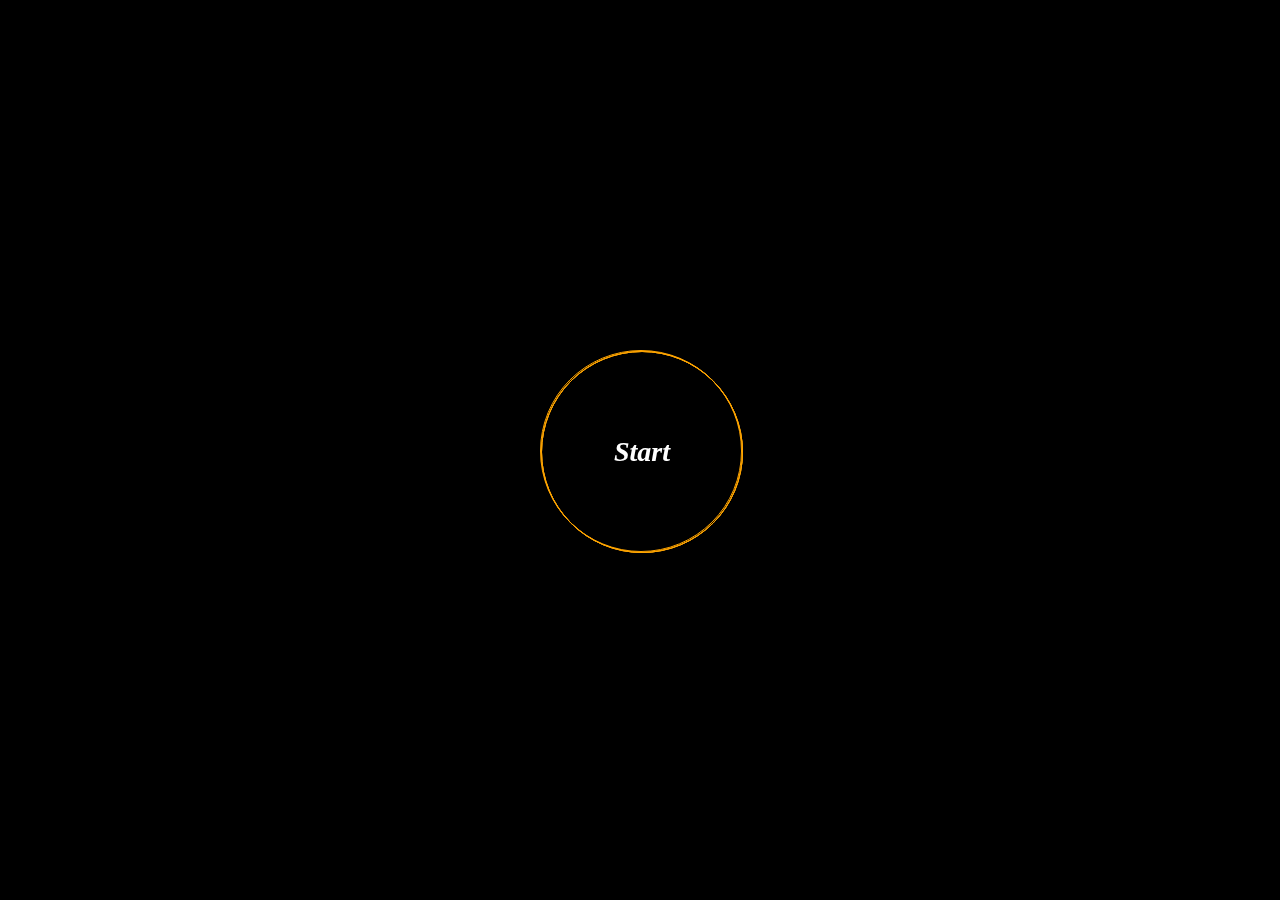
==== index.html @ fa232b47 "end" ====
<!DOCTYPE html>
<html lang="en">
<head>
	<meta charset="UTF-8">
	<title>Document</title>
	<link rel="stylesheet" href="css/swiper.min.css">
	<link rel="stylesheet" href="css/animate.min.css">
	<link rel="stylesheet" href="css/fire.css" type="text/css" />
	<style>
		*{margin:0;padding:0;list-style: none;}
		html,body{font-family: '微软雅黑';width: 100%;height: 100%;}
		.masthead{position: fixed;top: 0;left: 0;width: 100%;height: 100%;background: #000;}
		#box{float:left;width:460px;height:400px;color:#333;font-family:"Consolas","Monaco","Bitstream Vera Sans Mono","Courier New","sans-serif";font-size:14px;margin:100px;visibility: hidden;margin-left: 300px;}
		.com{color:#3f7f5f;}
		span.xing{display: inline-block;margin-left: 15px;}
		span.common{color:#A8F3C7;}
		span.small{color: #8F21FB;font-size: 12px;}
		span.big{color: #fff;font-size: 20px;}
		.time{margin-left: 7px;color: #fff;}
		#startwrap{width: 100%;height: 100%;position: relative;}
		.start{width: 200px;height: 200px;border-radius: 50%;border: 1px solid orange;cursor: pointer;position: absolute;left:50%;top: 50%;margin-top: -100px;margin-left: -100px;}
		.start div{position: absolute;left: 0;top: 0;width: 200px;height: 200px;border-radius: 50%;border: 1px solid orange;}
		.start .con{line-height: 200px;text-align: center;font-size: 28px;font-weight: bold;color: #fff;}
		.start .first{animation: move 1s linear infinite;}
		.start .second{animation: move 1s linear 1s infinite;}
		@keyframes move{0%{transform: scale(1);opacity: 1;} 100%{transform: scale(1.3);opacity: 0;}}
		@keyframes change{0%{opacity: 1;} 100%{opacity: 0.1;}}
		.dangao{position: absolute;right: 100px;top:50%;width: 500px;height: 500px;transition: all 2s linear;margin-top: -390px;display: none;}
		p.title{ text-align:center;padding:24px; font-family:helvetica,arial,sans-serif;font-size:80px;font-weight:bold;color:#000;text-shadow:0 0 4px white,    
	   	0 -5px 4px #ff3,2px -10px 6px #fd3,-2px -15px 11px #f80,2px -25px 18px #f20;position: absolute;bottom: 15px;left:0;width:100%;display: none;}
	</style>
</head>
<body>
	<audio loop id='mymusic' preload>
		<source src="happy.mp3" type="audio/mp3"></source>
	</audio>
	<div class="masthead"></div>
	<div class="swiper-container" id='startwrap'>
	    <div class="swiper-wrapper">
	        <div class="swiper-slide">
			    <div id='box'>
					<span class="common">/**</span><br>
					<span class="common xing">*</span><span class="time">2016-11-25</span><br>
					<span class="common xing">*</span><span class="time">2016-10-23</span><br>
					<span class="common">**/</span><br><br><br>
					<span class="com">Today is a special day!</span><br><br>
					<span class="com">I hasten to congratulate you on the coming of your birthday.</span><br><br>
					<span class="com">Although we know time is very short.</span><br><br>
					<span class="com">For me, you are a special existence.From see you one eye on a good impression of you.I'm not good at expression and inarticulate.Are you clear?
					</span><br><br>
					<span class="com"> It's joy to know you, wishing the nicest things always for you, not only today, but all the year through because you are really a joy to know.<span class="big">Happy birthday!</span></span><br><br><br>
					<span class="small">做的不够动人 你别皱眉.</span>
				</div>
		        <i class="start ani" swiper-animate-effect="zoomOutDown" swiper-animate-duration="0.5s">
					<div class="first"></div>
					<div class="second"></div>
					<div class="con">Start</div>
				</i>
			</div>
	    </div>
	</div>
	<p class="title">Happy birthday!</p>
	<div class="dangao">
		<div class='box' id='box1'>  <!-- svg动画 -->
			<svg id="cake" version="1.1" x="0px" y="0px" width="600px" height="800px" viewBox="0 0 200 500" enable-background="new 0 0 200 500" xml:space="preserve">
			    <path fill="#a88679" d="M173.667-13.94c-49.298,0-102.782,0-147.334,0c-3.999,0-4-16.002,0-16.002
					c44.697,0,96.586,0,147.334,0C177.667-29.942,177.668-13.94,173.667-13.94z">
			        <animate id="bizcocho_3" attributeName="d" calcMode="spline" keySplines="0 0 1 1; 0 0 1 1" begin="relleno_2.end" dur="0.3s" fill="freeze" values="
			                          M173.667-13.94c-49.298,0-102.782,0-147.334,0c-3.999,0-4-16.002,0-16.002
					c44.697,0,96.586,0,147.334,0C177.667-29.942,177.668-13.94,173.667-13.94z
			                          ;
			                          M173.667,411.567c-47.995,12.408-102.955,12.561-147.334,0
					c-3.848-1.089-0.189-16.089,3.661-15.002c44.836,12.66,90.519,12.753,139.427,0.07
					C173.293,395.631,177.541,410.566,173.667,411.567z
			                          ;
			                          M173.667,427.569c-49.795,0-101.101,0-147.334,0c-3.999,0-4-16.002,0-16.002
					c46.385,0,97.539,0,147.334,0C177.668,411.567,177.667,427.569,173.667,427.569z
			                          " />
			    </path>
			    <path fill="#8b6a60" d="M100-178.521c1.858,0,3.364,1.506,3.364,3.363c0,0,0,33.17,0,44.227
					c0,19.144,0,57.431,0,76.574c0,10.152,0,40.607,0,40.607c0,1.858-1.506,3.364-3.364,3.364l0,0c-1.858,0-3.364-1.506-3.364-3.364c0,0,0-30.455,0-40.607c0-19.144,0-57.432,0-76.575c0-11.057,0-44.226,0-44.226C96.636-177.015,98.142-178.521,100-178.521
					L100-178.521z">
			        <animate id="relleno_2" attributeName="d" calcMode="spline" keySplines="0 0 1 1; 0 0 1 1; 0 0 0.58 1" begin="bizcocho_2.end" dur="0.5s" fill="freeze" values="
			                          M100-178.521c1.858,0,3.364,1.506,3.364,3.363c0,0,0,33.17,0,44.227
					c0,19.144,0,57.431,0,76.574c0,10.152,0,40.607,0,40.607c0,1.858-1.506,3.364-3.364,3.364l0,0c-1.858,0-3.364-1.506-3.364-3.364c0,0,0-30.455,0-40.607c0-19.144,0-57.432,0-76.575c0-11.057,0-44.226,0-44.226C96.636-177.015,98.142-178.521,100-178.521
					L100-178.521z
			                          ;
			                          M100,267.257c1.858,0,3.364,1.506,3.364,3.363c0,0,0,33.17,0,44.227
					c0,19.143,0,57.43,0,76.574c0,10.151,0,40.606,0,40.606c0,1.858-1.506,3.364-3.364,3.364l0,0c-1.858,0-3.364-1.506-3.364-3.364
					c0,0,0-30.455,0-40.606c0-19.145,0-57.432,0-76.576c0-11.057,0-44.225,0-44.225C96.636,268.763,98.142,267.257,100,267.257
					L100,267.257z
			                          ;
			                          M93.928,405.433c-0.655,6.444-0.102,9.067,2.957,11.798c0,0,8.083,5.571,16.828,3.503
					c18.629-4.406,43.813,6.194,50.792,7.791c14.75,3.375,9.162,6.867,9.162,6.867c-2.412,2.258-58.328,0-73.667,0l0,0
					c-1.858,0-69.995,2.133-73.667,0c0,0-3.337-2.439,6.172-5.992c11.375-4.25,52.875,8.822,47.139-9.442
					c-6.333-20.167,5.226-21.514,5.226-21.514c3.435-0.915,12.78-6.663,10.923-0.546L93.928,405.433z
			                          ;
			                          M102.242,427.569c5.348,0,14.079,0,17.462,0c0,0,17.026,0,27.504,0
					c19.143,0,20.39-3.797,26.459,0c3,1.877,0,7.823,0,7.823c-2.412,2.258-58.328,0-73.667,0l0,0c-1.858,0-67.187,0-73.667,0
					c0,0-4.125-4.983,0-7.823c5.201-3.58,16.085,0,23.725,0c8.841,0,20.762,0,20.762,0c3.686,0,8.597,0,19.511,0H102.242z
			                          " />
			    </path>
			    <path fill="#a88679" d="M173.667-15.929c-46.512,0-105.486,0-147.334,0c-3.999,0-4-16.002,0-16.002
					c43.566,0,97.96,0,147.334,0C177.667-31.931,177.666-15.929,173.667-15.929z">
			        <animate id="bizcocho_2" attributeName="d" calcMode="spline" keySplines="0 0 1 1; 0 0 1 1; 0.25 0 0.58 1" begin="relleno_1.end" dur="0.5s" fill="freeze" values="
			                          M173.667-15.929c-46.512,0-105.486,0-147.334,0c-3.999,0-4-16.002,0-16.002
					c43.566,0,97.96,0,147.334,0C177.667-31.931,177.666-15.929,173.667-15.929z
			                          ;
			                          M173.434,445.393c-47.269,8.001-105.245,8.001-147.334,0c-3.929-0.747-0.692-16.543,3.243-15.824
					c43.828,8.001,92.165,8.001,140.739,0C174.029,428.918,177.377,444.726,173.434,445.393z
			                          ;
			                          M173.667,449.514c-47.576-5.454-102.799-5.744-147.333,0c-3.966,0.512-3.938-15.297,0-16.002
					c43.683-7.823,97.646-8.026,147.333,0C177.616,434.15,177.642,449.969,173.667,449.514z
			                          ;
			                          M173.667,451.394c-49.298,0-102.782,0-147.334,0c-3.999,0-4-16.002,0-16.002
					c44.697,0,96.586,0,147.334,0C177.667,435.392,177.668,451.394,173.667,451.394z
			                          " />
			    </path>
			    <path fill="#8b6a60" d="M101.368-73.685c0,12.164,0,15.18,0,28.519c0,22.702,0-13.661,0,8.304c0,14.48,0,18.233,0,30.512
					c0,1.753-2.958,1.847-2.958,0c0-12.68,0-16.277,0-30.401c0-21.983,0,11.66,0-8.305c0-13.027,0-15.992,0-28.628
					C98.411-75.883,101.368-75.592,101.368-73.685z">
			        <animate id="relleno_1" attributeName="d" calcMode="spline" keySplines="0 0 1 1; 0 0 1 1; 0 0 0.6 1" begin="bizcocho_1.end" dur="0.5s" fill="freeze" values="
			                          M101.368-73.685c0,12.164,0,15.18,0,28.519c0,22.702,0-13.661,0,8.304c0,14.48,0,18.233,0,30.512
					c0,1.753-2.958,1.847-2.958,0c0-12.68,0-16.277,0-30.401c0-21.983,0,11.66,0-8.305c0-13.027,0-15.992,0-28.628
					C98.411-75.883,101.368-75.592,101.368-73.685z
			                          ;
			                          M101.368,350.885c0,12.164,0,65.18,0,78.518c0,22.703,0-33.66,0-11.695c0,14.48,0,28.232,0,40.512
					c0,1.753-2.958,1.847-2.958,0c0-12.68,0-26.277,0-40.402c0-21.982,0,31.66,0,11.695c0-13.027,0-65.992,0-78.627
					C98.411,348.686,101.368,348.977,101.368,350.885z
			                          ;
			                          M128.38,447.567c37.626,6.312,39.303,13.658,26.833,12.833c-22.653-1.499-13.636-0.831-23.302-0.831
					c-14.48,0-17.884,0-30.163,0c-2.087,0-2.068,0-3.915,0c-13.333,0-8.963,0-23.088,0c-11.668,0-14.062,5.995-27.532,1.164
					c-12.629-4.529,38.667-3.167,46.833-17.333C100.077,432.94,105.546,443.736,128.38,447.567z
			                          ;
			                          M173.667,451.394c2.875,0,2.997,9.257,0,9.131c-22.662-0.956-32.09-0.956-41.756-0.956
					c-14.48,0-17.884,0-30.163,0c-2.087,0-2.068,0-3.915,0c-13.333,0-8.963,0-23.088,0c-11.668,0-34.99-0.294-48.412,1.831
					c-4.109,0.65-3.01-10.006,0-10.006C37.129,451.394,149.379,451.394,173.667,451.394z
			                          " />
			    </path>
			    <path fill="#a88679" d="M173.667,21.571c-33.174,0-111.467,0-147.334,0c-4,0-4-16.002,0-16.002c39.836,0,105.982,0,147.334,0
					C177.668,5.569,177.667,21.571,173.667,21.571z">
			        <animate id="bizcocho_1" attributeName="d" calcMode="spline" keySplines="0 0 1 1; 0 0 1 1; 0 0 1 1; 0.25 0 1 1; 0 0 1 1; 0.25 0 0.6 1" begin="13s" dur="0.8s" fill="freeze" values="
			                          M173.667,21.571c-33.174,0-111.467,0-147.334,0c-4,0-4-16.002,0-16.002c39.836,0,105.982,0,147.334,0
					C177.668,5.569,177.667,21.571,173.667,21.571z
			                          ;
			                          M173.667,459.569c-33.197,16.002-110.782,16.002-147.334,0c-3.664-1.604,1.614-15.617,5.337-14.153
					c40.702,16.002,94.289,16.104,136.505,0.103C171.917,444.1,177.271,457.832,173.667,459.569z
			                          ;
			                          M171.817,475.571c-39.361-3.001-105.438-2.571-143.556,0c-3.991,0.27-7.377-14.736-3.387-15.014
					c41.553-2.888,104.421-3.121,150.51-0.233C179.378,460.574,175.806,475.875,171.817,475.571z
			                          ;
			                          M171.817,459.564c-38.8-12.188-104.504-13.762-143.556,0c-3.772,1.329-7.961-12.604-4.178-13.905
					c40.864-14.064,105.114-15.52,151.918-0.973C179.822,445.874,175.634,460.762,171.817,459.564z
			                          ;
			                          M173.667,475.571c-46.376-5.005-105.924-4.003-147.334,0c-3.981,0.385-3.479-15.421,0.479-16.002
					c43.087-6.327,97.705-7.083,146.855,0.438C177.621,460.613,177.644,476,173.667,475.571z
			                          ;
			                          M173.667,474.117c-46.376,1.866-105.638,2.01-147.334,0c-3.995-0.192-3.52-16.144,0.479-16.002
					c43.794,1.55,96.341,1.541,145.723,0C176.532,457.99,177.663,473.956,173.667,474.117z
			                          ;
			                          M173.667,475.571c-46.512,0-105.486,0-147.334,0c-3.999,0-4-16.002,0-16.002c43.566,0,97.96,0,147.334,0
					C177.667,459.569,177.666,475.571,173.667,475.571z
			                          " />
			    </path>
			    <path fill="#fefae9" d="M104.812,113.216c0,3.119-2.164,5.67-4.812,5.67c-2.646,0-4.812-2.551-4.812-5.67c0-5.594,0-16.782,0-22.375
				c0-5.143,0-15.427,0-20.568c0-7.333,0-21.998,0-29.33c0-5.523,0-16.569,0-22.092c0-3.295,0-9.885,0-13.181
				C95.188,2.551,97.353,0,100,0c2.648,0,4.812,2.551,4.812,5.669c0,3.248,0,9.743,0,12.991c0,5.428,0,16.284,0,21.711
				c0,7.618,0,22.854,0,30.472c0,4.952,0,14.854,0,19.807C104.812,96.292,104.812,107.576,104.812,113.216z">
			        <animate id="crema" attributeName="d" calcMode="spline" keySplines="0 0 1 1; 0 0 1 1; 0 0 1 1; 0.25 0 1 1; 0 0 1 1; 0 0 0.58 1" begin="bizcocho_3.end" dur="2s" fill="freeze" values="
			                          M104.812,113.216c0,3.119-2.164,5.67-4.812,5.67c-2.646,0-4.812-2.551-4.812-5.67c0-5.594,0-16.782,0-22.375
				c0-5.143,0-15.427,0-20.568c0-7.333,0-21.998,0-29.33c0-5.523,0-16.569,0-22.092c0-3.295,0-9.885,0-13.181
				C95.188,2.551,97.353,0,100,0c2.648,0,4.812,2.551,4.812,5.669c0,3.248,0,9.743,0,12.991c0,5.428,0,16.284,0,21.711
				c0,7.618,0,22.854,0,30.472c0,4.952,0,14.854,0,19.807C104.812,96.292,104.812,107.576,104.812,113.216z
			                          ;
			                          M104.812,405.897c0,3.119-2.164,5.67-4.812,5.67c-2.646,0-4.812-2.551-4.812-5.67c0-5.594,0-16.782,0-22.376
				c0-5.143,0-15.426,0-20.568c0-7.332,0-21.997,0-29.33c0-5.522,0-16.568,0-22.092c0-3.295,0-9.885,0-13.181
				c0-3.118,2.165-5.669,4.812-5.669c2.648,0,4.812,2.551,4.812,5.669c0,3.247,0,9.743,0,12.991c0,5.428,0,16.283,0,21.711
				c0,7.618,0,22.854,0,30.473c0,4.951,0,14.854,0,19.807C104.812,388.972,104.812,400.256,104.812,405.897z
			                          ;
			                          M111.873,411.567c-3.119,0-9.226,0-11.874,0c-2.646,0-7.748,0-10.867,0c-7.086,0-12.698,0-18.292,0
				c-6.592,0-12.871,7.371-19.166,3.008c-10.043-6.961-7.776-10.169,2.991-17.745c12.61-8.873,27.713,1.994,25.919-7.531
				c-2.589-13.742,11.008-14.513,11.365-17.789c0.441-4.051,4.235-11.107,8.051-8.175c3.113,2.393,1.007,8.008,0,13.159
				c-1.871,9.569,8.058,2.113,9.494,14.155c2.592,21.732,21.184-0.675,29.309,7.976c5.216,5.553,18.413,5.552,15.426,12.942
				c-3.131,7.745-15.825-4.369-23.8,2.903C126.261,418.271,118.301,411.567,111.873,411.567z
			                          ;
			                          M111.873,411.567c-3.119,0-9.226,0-11.874,0c-2.646,0-9.734,4.069-12.853,4.069
				c-7.086,0-10.712-4.069-16.306-4.069c-6.592,0-12.12,6.013-19.166,3.008c-7.053-3.008-7.458,2.026-18.659,1.165
				c-6.832-0.525-7.522-3.034-7.533-6.265c-0.037-10.336,22.073-2.452,36.613-2.628c10.234-0.124,19.856-1.439,37.905-2.102
				c16.642-0.61,32.699,1.552,46.009,1.927c12.438,0.351,29.663-8.99,31.532,3.315c0.773,5.093-5.605,3.342-11.211,9.579
				c-5.093,5.667-7.59-4.605-12.965-3.832c-8.269,1.189-14.962-8.537-22.937-1.265C126.261,418.271,118.301,411.567,111.873,411.567z
			                          ;
			                          M110.946,413.652c-2.904-1.137-8.405-2.748-12.446-0.97c-6.099,2.685-7.273,10.358-13.253,8.242
				c-7.843-2.775-8.953-5.008-14.546-5.01c-24.653-0.011-4.849,26.507-18.264,26.507c-12.377,0,5.791-33.537-19.422-26.682
				c-7.703,2.095-9.806-0.942-9.817-4.173c-0.037-10.336,24.357-4.544,38.897-4.72c10.234-0.124,19.856-1.439,37.905-2.102
				c16.642-0.61,32.699,1.552,46.009,1.927c12.438,0.351,28.973-8.865,31.532,3.315c1.449,6.896,0.318,15.624-3.874,15.624
				c-7.619,0-1.788-15.192-19.243-7.111c-7.581,3.51-15.963-9.738-26.669,1.066C120.644,426.744,118.381,416.561,110.946,413.652z
			                          ;
			                          M111.547,413.9c-2.969-0.956-8.775-0.949-13.167-0.5c-14.667,1.5-8.325,16.508-14.667,16.666
				c-6.667,0.166-0.167-13.5-13.013-14.151c-30.471-1.545-5.572,46.651-18.987,46.651c-12.377,0,10.333-50.166-18.667-44.5
				c-7.835,1.531-9.537-1.417-9.548-4.647c-0.037-10.336,23.675-5.177,38.215-5.353c10.234-0.124,20.618-1.671,38.667-2.333
				c16.642-0.61,32.023,1.458,45.333,1.833c12.438,0.351,33.819-8.431,33.199,4.001c-0.532,10.666,0.414,26.166-5.245,25.833
				c-7.606-0.447-2.954-31.5-19.243-18.899c-7.985,6.177-17.658-5.969-27.377,5.732C118.88,434.066,121.38,417.067,111.547,413.9z
			                          ;
			                          M111.547,415.233c-6.667-0.834-9.667,4.667-13.833,3.333c-19.649-6.291-8.158,22.176-14.5,22.334
				c-6.667,0.166,2.833-18-13.333-22.167c-29.544-7.615-9.667,43.833-20.167,43.833c-10.333,0,8.004-55.006-16.833-39
				c-7.5,4.833-9.508-3.78-9.299-7.004c0.799-12.329,23.592-7.153,38.132-7.329c10.234-0.124,20.238-1.505,38.287-2.167
				c16.642-0.61,32.903,1.125,46.213,1.5c12.438,0.351,35.058-5.579,31.863,6.451c-5.532,20.833,1.25,28.216-4.409,27.883
				c-7.606-0.447-6.058-37.895-20.62-23.333c-10.167,10.166-15.972-0.747-25,12C119.547,443.568,121.798,416.515,111.547,415.233z
			                          " />
			    </path>
			</svg>
		<!-- 蜡烛 -->
		<div class="velas" style='display: none'>
			<div class="fuego"></div>
		  <div class="fuego"></div>
		  <div class="fuego"></div>
		  <div class="fuego"></div>
		  <div class="fuego"></div>
		</div>
	</div>
</div>
	<script src="js/jquery-1.8.3.min.js"></script>
	<script src="js/swiper.min.js"></script>
	<script src="js/swiper.animate.min.js"></script>
	<script src='js/myjs.js'></script>
</body>
</html>
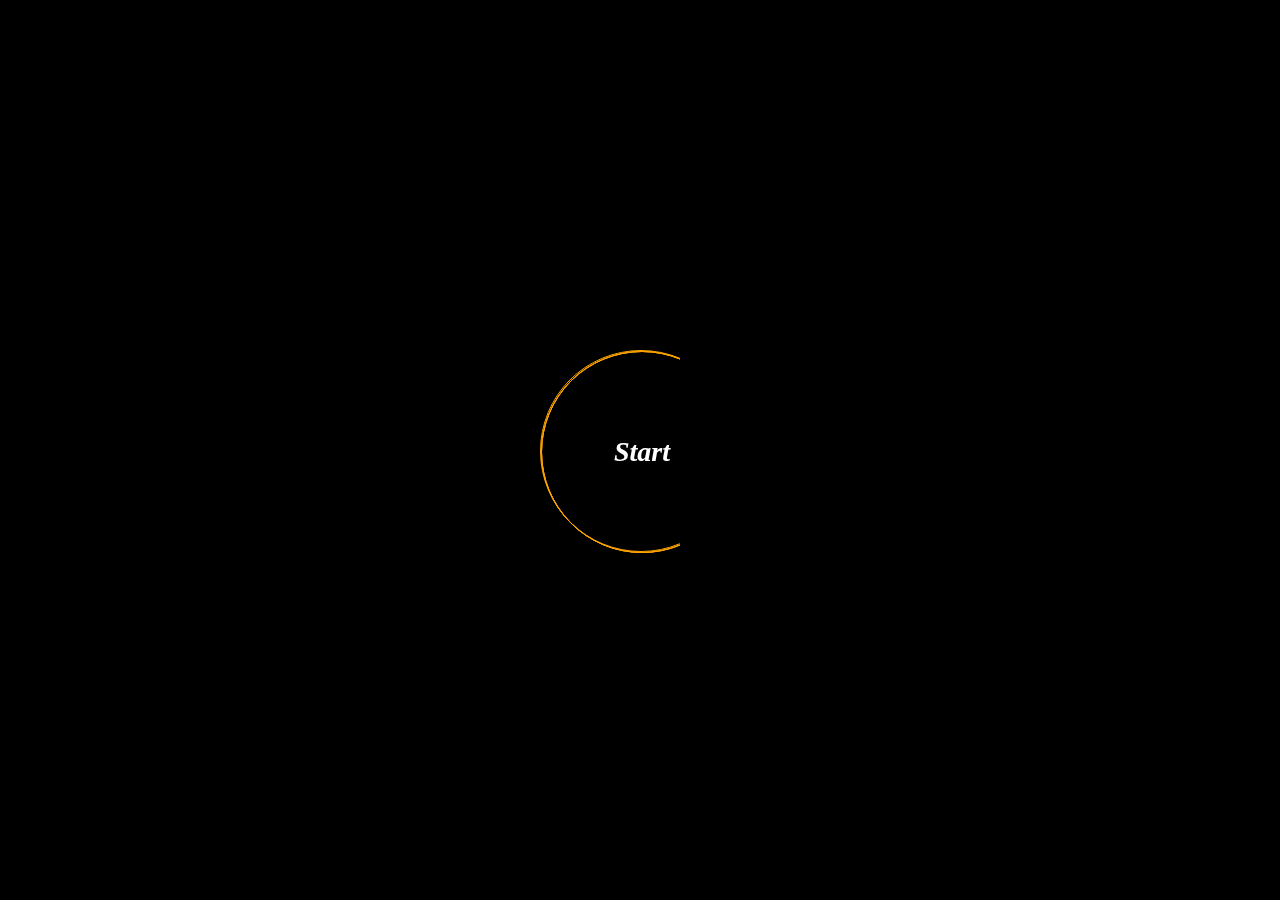
==== commit 3afe15ca: "end" ====
--- a/index.html
+++ b/index.html
@@ -6,11 +6,12 @@
 	<link rel="stylesheet" href="css/swiper.min.css">
 	<link rel="stylesheet" href="css/animate.min.css">
 	<link rel="stylesheet" href="css/fire.css" type="text/css" />
+	<link rel="stylesheet" href="css/dangao.css" type="text/css" />
 	<style>
 		*{margin:0;padding:0;list-style: none;}
 		html,body{font-family: '微软雅黑';width: 100%;height: 100%;}
 		.masthead{position: fixed;top: 0;left: 0;width: 100%;height: 100%;background: #000;}
-		#box{float:left;width:460px;height:400px;color:#333;font-family:"Consolas","Monaco","Bitstream Vera Sans Mono","Courier New","sans-serif";font-size:14px;margin:100px;visibility: hidden;margin-left: 300px;}
+		#box{float:left;width:460px;height:400px;color:#333;font-family:"Consolas","Monaco","Bitstream Vera Sans Mono","Courier New","sans-serif";font-size:14px;margin:50px;visibility: hidden;margin-left: 100px;}
 		.com{color:#3f7f5f;}
 		span.xing{display: inline-block;margin-left: 15px;}
 		span.common{color:#A8F3C7;}
@@ -25,9 +26,10 @@
 		.start .second{animation: move 1s linear 1s infinite;}
 		@keyframes move{0%{transform: scale(1);opacity: 1;} 100%{transform: scale(1.3);opacity: 0;}}
 		@keyframes change{0%{opacity: 1;} 100%{opacity: 0.1;}}
-		.dangao{position: absolute;right: 100px;top:50%;width: 500px;height: 500px;transition: all 2s linear;margin-top: -390px;display: none;}
+		.dangao{position: absolute;right: 0px;top:50%;width: 600px;height: 600px;margin-top: -390px;background: #000;}
+		.birthday{background: #000;}
 		p.title{ text-align:center;padding:24px; font-family:helvetica,arial,sans-serif;font-size:80px;font-weight:bold;color:#000;text-shadow:0 0 4px white,    
-	   	0 -5px 4px #ff3,2px -10px 6px #fd3,-2px -15px 11px #f80,2px -25px 18px #f20;position: absolute;bottom: 15px;left:0;width:100%;display: none;}
+	   	0 -5px 4px #ff3,2px -10px 6px #fd3,-2px -15px 11px #f80,2px -25px 18px #f20;position: absolute;bottom: 15px;left:-50%;display: none;transition: all 2s ease-in;}
 	</style>
 </head>
 <body>
@@ -61,154 +63,31 @@
 	</div>
 	<p class="title">Happy birthday!</p>
 	<div class="dangao">
-		<div class='box' id='box1'>  <!-- svg动画 -->
-			<svg id="cake" version="1.1" x="0px" y="0px" width="600px" height="800px" viewBox="0 0 200 500" enable-background="new 0 0 200 500" xml:space="preserve">
-			    <path fill="#a88679" d="M173.667-13.94c-49.298,0-102.782,0-147.334,0c-3.999,0-4-16.002,0-16.002
-					c44.697,0,96.586,0,147.334,0C177.667-29.942,177.668-13.94,173.667-13.94z">
-			        <animate id="bizcocho_3" attributeName="d" calcMode="spline" keySplines="0 0 1 1; 0 0 1 1" begin="relleno_2.end" dur="0.3s" fill="freeze" values="
-			                          M173.667-13.94c-49.298,0-102.782,0-147.334,0c-3.999,0-4-16.002,0-16.002
-					c44.697,0,96.586,0,147.334,0C177.667-29.942,177.668-13.94,173.667-13.94z
-			                          ;
-			                          M173.667,411.567c-47.995,12.408-102.955,12.561-147.334,0
-					c-3.848-1.089-0.189-16.089,3.661-15.002c44.836,12.66,90.519,12.753,139.427,0.07
-					C173.293,395.631,177.541,410.566,173.667,411.567z
-			                          ;
-			                          M173.667,427.569c-49.795,0-101.101,0-147.334,0c-3.999,0-4-16.002,0-16.002
-					c46.385,0,97.539,0,147.334,0C177.668,411.567,177.667,427.569,173.667,427.569z
-			                          " />
-			    </path>
-			    <path fill="#8b6a60" d="M100-178.521c1.858,0,3.364,1.506,3.364,3.363c0,0,0,33.17,0,44.227
-					c0,19.144,0,57.431,0,76.574c0,10.152,0,40.607,0,40.607c0,1.858-1.506,3.364-3.364,3.364l0,0c-1.858,0-3.364-1.506-3.364-3.364c0,0,0-30.455,0-40.607c0-19.144,0-57.432,0-76.575c0-11.057,0-44.226,0-44.226C96.636-177.015,98.142-178.521,100-178.521
-					L100-178.521z">
-			        <animate id="relleno_2" attributeName="d" calcMode="spline" keySplines="0 0 1 1; 0 0 1 1; 0 0 0.58 1" begin="bizcocho_2.end" dur="0.5s" fill="freeze" values="
-			                          M100-178.521c1.858,0,3.364,1.506,3.364,3.363c0,0,0,33.17,0,44.227
-					c0,19.144,0,57.431,0,76.574c0,10.152,0,40.607,0,40.607c0,1.858-1.506,3.364-3.364,3.364l0,0c-1.858,0-3.364-1.506-3.364-3.364c0,0,0-30.455,0-40.607c0-19.144,0-57.432,0-76.575c0-11.057,0-44.226,0-44.226C96.636-177.015,98.142-178.521,100-178.521
-					L100-178.521z
-			                          ;
-			                          M100,267.257c1.858,0,3.364,1.506,3.364,3.363c0,0,0,33.17,0,44.227
-					c0,19.143,0,57.43,0,76.574c0,10.151,0,40.606,0,40.606c0,1.858-1.506,3.364-3.364,3.364l0,0c-1.858,0-3.364-1.506-3.364-3.364
-					c0,0,0-30.455,0-40.606c0-19.145,0-57.432,0-76.576c0-11.057,0-44.225,0-44.225C96.636,268.763,98.142,267.257,100,267.257
-					L100,267.257z
-			                          ;
-			                          M93.928,405.433c-0.655,6.444-0.102,9.067,2.957,11.798c0,0,8.083,5.571,16.828,3.503
-					c18.629-4.406,43.813,6.194,50.792,7.791c14.75,3.375,9.162,6.867,9.162,6.867c-2.412,2.258-58.328,0-73.667,0l0,0
-					c-1.858,0-69.995,2.133-73.667,0c0,0-3.337-2.439,6.172-5.992c11.375-4.25,52.875,8.822,47.139-9.442
-					c-6.333-20.167,5.226-21.514,5.226-21.514c3.435-0.915,12.78-6.663,10.923-0.546L93.928,405.433z
-			                          ;
-			                          M102.242,427.569c5.348,0,14.079,0,17.462,0c0,0,17.026,0,27.504,0
-					c19.143,0,20.39-3.797,26.459,0c3,1.877,0,7.823,0,7.823c-2.412,2.258-58.328,0-73.667,0l0,0c-1.858,0-67.187,0-73.667,0
-					c0,0-4.125-4.983,0-7.823c5.201-3.58,16.085,0,23.725,0c8.841,0,20.762,0,20.762,0c3.686,0,8.597,0,19.511,0H102.242z
-			                          " />
-			    </path>
-			    <path fill="#a88679" d="M173.667-15.929c-46.512,0-105.486,0-147.334,0c-3.999,0-4-16.002,0-16.002
-					c43.566,0,97.96,0,147.334,0C177.667-31.931,177.666-15.929,173.667-15.929z">
-			        <animate id="bizcocho_2" attributeName="d" calcMode="spline" keySplines="0 0 1 1; 0 0 1 1; 0.25 0 0.58 1" begin="relleno_1.end" dur="0.5s" fill="freeze" values="
-			                          M173.667-15.929c-46.512,0-105.486,0-147.334,0c-3.999,0-4-16.002,0-16.002
-					c43.566,0,97.96,0,147.334,0C177.667-31.931,177.666-15.929,173.667-15.929z
-			                          ;
-			                          M173.434,445.393c-47.269,8.001-105.245,8.001-147.334,0c-3.929-0.747-0.692-16.543,3.243-15.824
-					c43.828,8.001,92.165,8.001,140.739,0C174.029,428.918,177.377,444.726,173.434,445.393z
-			                          ;
-			                          M173.667,449.514c-47.576-5.454-102.799-5.744-147.333,0c-3.966,0.512-3.938-15.297,0-16.002
-					c43.683-7.823,97.646-8.026,147.333,0C177.616,434.15,177.642,449.969,173.667,449.514z
-			                          ;
-			                          M173.667,451.394c-49.298,0-102.782,0-147.334,0c-3.999,0-4-16.002,0-16.002
-					c44.697,0,96.586,0,147.334,0C177.667,435.392,177.668,451.394,173.667,451.394z
-			                          " />
-			    </path>
-			    <path fill="#8b6a60" d="M101.368-73.685c0,12.164,0,15.18,0,28.519c0,22.702,0-13.661,0,8.304c0,14.48,0,18.233,0,30.512
-					c0,1.753-2.958,1.847-2.958,0c0-12.68,0-16.277,0-30.401c0-21.983,0,11.66,0-8.305c0-13.027,0-15.992,0-28.628
-					C98.411-75.883,101.368-75.592,101.368-73.685z">
-			        <animate id="relleno_1" attributeName="d" calcMode="spline" keySplines="0 0 1 1; 0 0 1 1; 0 0 0.6 1" begin="bizcocho_1.end" dur="0.5s" fill="freeze" values="
-			                          M101.368-73.685c0,12.164,0,15.18,0,28.519c0,22.702,0-13.661,0,8.304c0,14.48,0,18.233,0,30.512
-					c0,1.753-2.958,1.847-2.958,0c0-12.68,0-16.277,0-30.401c0-21.983,0,11.66,0-8.305c0-13.027,0-15.992,0-28.628
-					C98.411-75.883,101.368-75.592,101.368-73.685z
-			                          ;
-			                          M101.368,350.885c0,12.164,0,65.18,0,78.518c0,22.703,0-33.66,0-11.695c0,14.48,0,28.232,0,40.512
-					c0,1.753-2.958,1.847-2.958,0c0-12.68,0-26.277,0-40.402c0-21.982,0,31.66,0,11.695c0-13.027,0-65.992,0-78.627
-					C98.411,348.686,101.368,348.977,101.368,350.885z
-			                          ;
-			                          M128.38,447.567c37.626,6.312,39.303,13.658,26.833,12.833c-22.653-1.499-13.636-0.831-23.302-0.831
-					c-14.48,0-17.884,0-30.163,0c-2.087,0-2.068,0-3.915,0c-13.333,0-8.963,0-23.088,0c-11.668,0-14.062,5.995-27.532,1.164
-					c-12.629-4.529,38.667-3.167,46.833-17.333C100.077,432.94,105.546,443.736,128.38,447.567z
-			                          ;
-			                          M173.667,451.394c2.875,0,2.997,9.257,0,9.131c-22.662-0.956-32.09-0.956-41.756-0.956
-					c-14.48,0-17.884,0-30.163,0c-2.087,0-2.068,0-3.915,0c-13.333,0-8.963,0-23.088,0c-11.668,0-34.99-0.294-48.412,1.831
-					c-4.109,0.65-3.01-10.006,0-10.006C37.129,451.394,149.379,451.394,173.667,451.394z
-			                          " />
-			    </path>
-			    <path fill="#a88679" d="M173.667,21.571c-33.174,0-111.467,0-147.334,0c-4,0-4-16.002,0-16.002c39.836,0,105.982,0,147.334,0
-					C177.668,5.569,177.667,21.571,173.667,21.571z">
-			        <animate id="bizcocho_1" attributeName="d" calcMode="spline" keySplines="0 0 1 1; 0 0 1 1; 0 0 1 1; 0.25 0 1 1; 0 0 1 1; 0.25 0 0.6 1" begin="13s" dur="0.8s" fill="freeze" values="
-			                          M173.667,21.571c-33.174,0-111.467,0-147.334,0c-4,0-4-16.002,0-16.002c39.836,0,105.982,0,147.334,0
-					C177.668,5.569,177.667,21.571,173.667,21.571z
-			                          ;
-			                          M173.667,459.569c-33.197,16.002-110.782,16.002-147.334,0c-3.664-1.604,1.614-15.617,5.337-14.153
-					c40.702,16.002,94.289,16.104,136.505,0.103C171.917,444.1,177.271,457.832,173.667,459.569z
-			                          ;
-			                          M171.817,475.571c-39.361-3.001-105.438-2.571-143.556,0c-3.991,0.27-7.377-14.736-3.387-15.014
-					c41.553-2.888,104.421-3.121,150.51-0.233C179.378,460.574,175.806,475.875,171.817,475.571z
-			                          ;
-			                          M171.817,459.564c-38.8-12.188-104.504-13.762-143.556,0c-3.772,1.329-7.961-12.604-4.178-13.905
-					c40.864-14.064,105.114-15.52,151.918-0.973C179.822,445.874,175.634,460.762,171.817,459.564z
-			                          ;
-			                          M173.667,475.571c-46.376-5.005-105.924-4.003-147.334,0c-3.981,0.385-3.479-15.421,0.479-16.002
-					c43.087-6.327,97.705-7.083,146.855,0.438C177.621,460.613,177.644,476,173.667,475.571z
-			                          ;
-			                          M173.667,474.117c-46.376,1.866-105.638,2.01-147.334,0c-3.995-0.192-3.52-16.144,0.479-16.002
-					c43.794,1.55,96.341,1.541,145.723,0C176.532,457.99,177.663,473.956,173.667,474.117z
-			                          ;
-			                          M173.667,475.571c-46.512,0-105.486,0-147.334,0c-3.999,0-4-16.002,0-16.002c43.566,0,97.96,0,147.334,0
-					C177.667,459.569,177.666,475.571,173.667,475.571z
-			                          " />
-			    </path>
-			    <path fill="#fefae9" d="M104.812,113.216c0,3.119-2.164,5.67-4.812,5.67c-2.646,0-4.812-2.551-4.812-5.67c0-5.594,0-16.782,0-22.375
-				c0-5.143,0-15.427,0-20.568c0-7.333,0-21.998,0-29.33c0-5.523,0-16.569,0-22.092c0-3.295,0-9.885,0-13.181
-				C95.188,2.551,97.353,0,100,0c2.648,0,4.812,2.551,4.812,5.669c0,3.248,0,9.743,0,12.991c0,5.428,0,16.284,0,21.711
-				c0,7.618,0,22.854,0,30.472c0,4.952,0,14.854,0,19.807C104.812,96.292,104.812,107.576,104.812,113.216z">
-			        <animate id="crema" attributeName="d" calcMode="spline" keySplines="0 0 1 1; 0 0 1 1; 0 0 1 1; 0.25 0 1 1; 0 0 1 1; 0 0 0.58 1" begin="bizcocho_3.end" dur="2s" fill="freeze" values="
-			                          M104.812,113.216c0,3.119-2.164,5.67-4.812,5.67c-2.646,0-4.812-2.551-4.812-5.67c0-5.594,0-16.782,0-22.375
-				c0-5.143,0-15.427,0-20.568c0-7.333,0-21.998,0-29.33c0-5.523,0-16.569,0-22.092c0-3.295,0-9.885,0-13.181
-				C95.188,2.551,97.353,0,100,0c2.648,0,4.812,2.551,4.812,5.669c0,3.248,0,9.743,0,12.991c0,5.428,0,16.284,0,21.711
-				c0,7.618,0,22.854,0,30.472c0,4.952,0,14.854,0,19.807C104.812,96.292,104.812,107.576,104.812,113.216z
-			                          ;
-			                          M104.812,405.897c0,3.119-2.164,5.67-4.812,5.67c-2.646,0-4.812-2.551-4.812-5.67c0-5.594,0-16.782,0-22.376
-				c0-5.143,0-15.426,0-20.568c0-7.332,0-21.997,0-29.33c0-5.522,0-16.568,0-22.092c0-3.295,0-9.885,0-13.181
-				c0-3.118,2.165-5.669,4.812-5.669c2.648,0,4.812,2.551,4.812,5.669c0,3.247,0,9.743,0,12.991c0,5.428,0,16.283,0,21.711
-				c0,7.618,0,22.854,0,30.473c0,4.951,0,14.854,0,19.807C104.812,388.972,104.812,400.256,104.812,405.897z
-			                          ;
-			                          M111.873,411.567c-3.119,0-9.226,0-11.874,0c-2.646,0-7.748,0-10.867,0c-7.086,0-12.698,0-18.292,0
-				c-6.592,0-12.871,7.371-19.166,3.008c-10.043-6.961-7.776-10.169,2.991-17.745c12.61-8.873,27.713,1.994,25.919-7.531
-				c-2.589-13.742,11.008-14.513,11.365-17.789c0.441-4.051,4.235-11.107,8.051-8.175c3.113,2.393,1.007,8.008,0,13.159
-				c-1.871,9.569,8.058,2.113,9.494,14.155c2.592,21.732,21.184-0.675,29.309,7.976c5.216,5.553,18.413,5.552,15.426,12.942
-				c-3.131,7.745-15.825-4.369-23.8,2.903C126.261,418.271,118.301,411.567,111.873,411.567z
-			                          ;
-			                          M111.873,411.567c-3.119,0-9.226,0-11.874,0c-2.646,0-9.734,4.069-12.853,4.069
-				c-7.086,0-10.712-4.069-16.306-4.069c-6.592,0-12.12,6.013-19.166,3.008c-7.053-3.008-7.458,2.026-18.659,1.165
-				c-6.832-0.525-7.522-3.034-7.533-6.265c-0.037-10.336,22.073-2.452,36.613-2.628c10.234-0.124,19.856-1.439,37.905-2.102
-				c16.642-0.61,32.699,1.552,46.009,1.927c12.438,0.351,29.663-8.99,31.532,3.315c0.773,5.093-5.605,3.342-11.211,9.579
-				c-5.093,5.667-7.59-4.605-12.965-3.832c-8.269,1.189-14.962-8.537-22.937-1.265C126.261,418.271,118.301,411.567,111.873,411.567z
-			                          ;
-			                          M110.946,413.652c-2.904-1.137-8.405-2.748-12.446-0.97c-6.099,2.685-7.273,10.358-13.253,8.242
-				c-7.843-2.775-8.953-5.008-14.546-5.01c-24.653-0.011-4.849,26.507-18.264,26.507c-12.377,0,5.791-33.537-19.422-26.682
-				c-7.703,2.095-9.806-0.942-9.817-4.173c-0.037-10.336,24.357-4.544,38.897-4.72c10.234-0.124,19.856-1.439,37.905-2.102
-				c16.642-0.61,32.699,1.552,46.009,1.927c12.438,0.351,28.973-8.865,31.532,3.315c1.449,6.896,0.318,15.624-3.874,15.624
-				c-7.619,0-1.788-15.192-19.243-7.111c-7.581,3.51-15.963-9.738-26.669,1.066C120.644,426.744,118.381,416.561,110.946,413.652z
-			                          ;
-			                          M111.547,413.9c-2.969-0.956-8.775-0.949-13.167-0.5c-14.667,1.5-8.325,16.508-14.667,16.666
-				c-6.667,0.166-0.167-13.5-13.013-14.151c-30.471-1.545-5.572,46.651-18.987,46.651c-12.377,0,10.333-50.166-18.667-44.5
-				c-7.835,1.531-9.537-1.417-9.548-4.647c-0.037-10.336,23.675-5.177,38.215-5.353c10.234-0.124,20.618-1.671,38.667-2.333
-				c16.642-0.61,32.023,1.458,45.333,1.833c12.438,0.351,33.819-8.431,33.199,4.001c-0.532,10.666,0.414,26.166-5.245,25.833
-				c-7.606-0.447-2.954-31.5-19.243-18.899c-7.985,6.177-17.658-5.969-27.377,5.732C118.88,434.066,121.38,417.067,111.547,413.9z
-			                          ;
-			                          M111.547,415.233c-6.667-0.834-9.667,4.667-13.833,3.333c-19.649-6.291-8.158,22.176-14.5,22.334
-				c-6.667,0.166,2.833-18-13.333-22.167c-29.544-7.615-9.667,43.833-20.167,43.833c-10.333,0,8.004-55.006-16.833-39
-				c-7.5,4.833-9.508-3.78-9.299-7.004c0.799-12.329,23.592-7.153,38.132-7.329c10.234-0.124,20.238-1.505,38.287-2.167
-				c16.642-0.61,32.903,1.125,46.213,1.5c12.438,0.351,35.058-5.579,31.863,6.451c-5.532,20.833,1.25,28.216-4.409,27.883
-				c-7.606-0.447-6.058-37.895-20.62-23.333c-10.167,10.166-15.972-0.747-25,12C119.547,443.568,121.798,416.515,111.547,415.233z
-			                          " />
-			    </path>
-			</svg>
+		  <div class="birthday">
+        <div class="container">
+            <div class="top-one">
+                <div class="top"></div>
+                <div class="side"></div>
+                <div class="bottom"></div>
+                <div class="text">
+                    Happy Birthday
+                </div>
+            </div>
+            <div class="bottom-one">
+                <div class="top"></div>
+                <div class="side"></div>
+                <div class="bottom">
+                    <div class="line line1"></div>
+                </div>
+                <div class="flower">
+                    <i style="top:-20px;transform: rotateY(50deg)">生</i>
+                    <i style="top:15px;transform: rotateY(30deg)">日</i>
+                    <i style="top:15px;transform: rotateY(30deg)">快</i>
+                    <i style="top:-20px;transform: rotateY(50deg)">乐</i>
+                </div>
+            </div>
+        </div>
+    	</div>
 		<!-- 蜡烛 -->
 		<div class="velas" style='display: none'>
 			<div class="fuego"></div>
--- a/css/fire.css
+++ b/css/fire.css
@@ -0,0 +1,129 @@
+
+body{
+  background: #000;
+  height: 1000px;
+}
+#box1{
+  width: 50px;
+  height: 50px;
+  position: absolute;
+  top: 100px;
+  left: 100px;
+}
+#box2{
+  width: 50px;
+  height: 50px;
+  position: absolute;
+  top: 100px;
+  left: 500px;
+}
+#cake {
+  display: block;
+  position: relative;
+  margin: -400px auto 0 auto;
+}
+.velas {
+  background: #ffffff;
+  border-radius: 10px;
+  position: absolute;
+  top: 440px;
+  left: 50%;
+  margin-left: -5px;
+  margin-top: -8.33333333px;
+  width: 13px;
+  height: 86px;
+  -webkit-transform: translateY(-300px);
+  -ms-transform: translateY(-300px);
+  transform: translateY(-300px);
+  -webkit-backface-visibility: hidden;
+  -ms-backface-visibility: hidden;
+  backface-visibility: hidden;
+  transition: all 1s linear;
+  z-index: 99;
+  opacity: 0;
+}
+.fuego {
+  border-radius: 100%;
+  position: absolute;
+  top: -20px;
+  left: 50%;
+  margin-left: -4.2px;
+  width: 9.66666667px;
+  height: 18px;
+}
+.velas:after,
+.velas:before {
+  background: rgba(255, 0, 0, 0.4);
+  content: "";
+  position: absolute;
+  width: 100%;
+  height: 2.22222222px;
+}
+.velas:after {
+  top: 25%;
+  left: 0;
+}
+.velas:before {
+  top: 45%;
+  left: 0;
+}
+.fuego:nth-child(5) {
+  -webkit-animation: fuego 2s 0s infinite;
+  animation: fuego 2s 0s infinite;
+}
+
+.fuego:nth-child(4) {
+  -webkit-animation: fuego 1.5s 0s infinite;
+  animation: fuego 1.5s 0s infinite;
+}
+
+.fuego:nth-child(3) {
+  -webkit-animation: fuego 1s 0s infinite;
+  animation: fuego 1s 0s infinite;
+}
+
+.fuego:nth-child(2) {
+  -webkit-animation: fuego 0.5s 0s infinite;
+  animation: fuego 0.5s 0s infinite;
+}
+
+.fuego:nth-child(1) {
+  -webkit-animation: fuego 0.2s 0s infinite;
+  animation: fuego 0.2s 0s infinite;
+}
+
+/* ============================================== Animation Fire
+*/
+@-webkit-keyframes fuego {
+  0%, 100% {
+    background: rgba(254, 248, 97, 0.5);
+    -webkit-box-shadow: 0 0 40px 10px rgba(248, 233, 209, 0.2);
+    box-shadow: 0 0 40px 10px rgba(248, 233, 209, 0.2);
+    -webkit-transform: translateY(0) scale(1);
+    transform: translateY(0) scale(1);
+  }
+
+  50% {
+    background: rgba(255, 50, 0, 0.1);
+    -webkit-box-shadow: 0 0 40px 20px rgba(248, 233, 209, 0.2);
+    box-shadow: 0 0 40px 20px rgba(248, 233, 209, 0.2);
+    -webkit-transform: translateY(-20px) scale(0);
+    transform: translateY(-20px) scale(0);
+  }
+}
+@keyframes fuego {
+  0%, 100% {
+    background: rgba(254, 248, 97, 0.5);
+    -webkit-box-shadow: 0 0 40px 10px rgba(248, 233, 209, 0.2);
+    box-shadow: 0 0 40px 10px rgba(248, 233, 209, 0.2);
+    -webkit-transform: translateY(0) scale(1);
+    transform: translateY(0) scale(1);
+  }
+  50% {
+    background: rgba(255, 50, 0, 0.1);
+    -webkit-box-shadow: 0 0 40px 20px rgba(248, 233, 209, 0.2);
+    box-shadow: 0 0 40px 20px rgba(248, 233, 209, 0.2);
+    -webkit-transform: translateY(-20px) scale(0);
+    transform: translateY(-20px) scale(0);
+  }
+}--- a/css/dangao.css
+++ b/css/dangao.css
@@ -0,0 +1,197 @@
+        .birthday .container{
+            width:600px;
+            height:600px;
+            margin:0px auto;
+            background: #000;
+            border-radius:5px;
+            position: relative;
+            opacity: 0;
+            transition: all  5s linear;
+        }
+        /**
+       ** 顶层的
+       **/
+        .birthday .top-one{
+            position: absolute;
+            width:280px;
+            height: 280px;
+            bottom: 200px;
+            left:160px;
+        }
+        .birthday .top-one .bottom{
+            position: absolute;
+            width:280px;
+            height: 280px;
+            bottom:-30px;
+            border:1px solid #3e2001;
+            border-radius: 140px;
+            transform: rotateX(60deg);
+            z-index: 4;
+            background: #3e2001;
+            box-shadow: 0px 0px 20px #3e2001;
+        }
+        .birthday .top-one .top{
+            position: absolute;
+            width:280px;
+            height: 280px;
+            top:-50px;
+            border-radius: 140px;
+            background: #000;
+            transform: rotateX(60deg);
+            box-shadow: 2px 2px 20px #b7b7b7;
+            z-index: 6;
+            background: -webkit-repeating-radial-gradient(circle, #783d01, #3e2001 10px, #914909 10px,white 20px);
+            background: -moz-repeating-radial-gradient(circle, #783d01, #3e2001 10px,#914909 10px,white 20px);
+        }
+        .birthday .top-one .side{
+            position: absolute;
+            top:95px;
+            width:280px;
+            height: 70px;
+            border:1px solid #3e2001;
+            border-top-width: 0px;
+            border-bottom-width: 0px;
+            background: #000;
+            z-index: 5;
+            background: #3e2001;
+        }
+        /**
+        ** 底层的
+        **/
+        .birthday .bottom-one{
+            position: absolute;
+            width:400px;
+            height: 400px;
+            bottom: 0px;
+            left:100px;
+        }
+        .birthday .bottom-one .bottom{
+            position: absolute;
+            width:400px;
+            height: 400px;
+            bottom:-30px;
+            border:1px solid #914909;
+            border-radius: 200px;
+            transform: rotateX(60deg);
+            box-shadow: 2px 2px 20px #914909;
+            z-index: 1;
+            background: #3e2001;
+            overflow: hidden;
+        }
+        .birthday .bottom-one .line{
+            position: absolute;
+            width:400px;
+            height: 400px;
+            border-radius: 200px;
+            z-index: 1;
+        }
+        .birthday .bottom-one .line1{
+            bottom: 30px;
+            border:5px solid #783d01;
+            left:-5px;
+            z-index: 1;
+        }
+        .birthday .bottom-one .top{
+            position: absolute;
+            width:400px;
+            height: 400px;
+            top:-100px;
+            border:1px solid #3e2001;
+            border-radius: 200px;
+            background: #FFFFFF;
+            transform: rotateX(60deg);
+            z-index: 3;
+            background: #783d01;
+            box-shadow: inset 0px 0px 20px #3e2001;
+        }
+        .birthday .bottom-one .side{
+            position: absolute;
+            top:100px;
+            width:400px;
+            height: 130px;
+            border:1px solid #3e2001;
+            border-top-width: 0px;
+            border-bottom-width: 0px;
+            background: #3e2001;
+            z-index: 2;
+        }
+        /**
+        ** 底层的文字
+        **/
+        .birthday .flower{
+            position: relative;
+            text-align: justify;
+            z-index: 9;
+            top:200px;
+            font-size: 32px;
+            font-family: "Helvetica Neue", "Noto Sans CJK SC", "Source Han Sans CN";
+            color:#FFFFFF;
+            font-weight: bold;
+        }
+        .birthday .flower:after{
+            content:"";
+            display:inline-block;
+            position: relative;
+            width:100%;
+        }
+        .birthday .flower i{
+            position: relative;
+            width:80px;
+            line-height: 80px;
+            display: inline-block;
+            border-radius: 50%;
+            border:2px solid #783d01;
+            text-align: center;
+        }
+        /**
+        ** 顶层的文字
+        **/
+        .birthday .top-one .text{
+            width:100%;
+            text-align: center;
+            position: absolute;
+            top:165px;
+            z-index: 9;
+            margin:0px auto;
+            font-size: 30px;
+            color:#FFFFFF;
+            transform: rotateX(60deg) skew(10deg,20deg);
+        }
+        /**
+         ** 蜡烛
+        **/
+        .birthday .candle{
+            width:10px;
+            height:80px;
+            margin:0px auto;
+            position: absolute;
+            left:295px;
+            top:130px;
+            z-index: 9;
+        }
+        .birthday .candle .body{
+            width:10px;
+            height:70px;
+            margin:0px auto;
+            background: red;
+            border-bottom-width: 0px;
+        }
+        .birthday .candle .top{
+            width:10px;
+            height: 10px;
+            border-radius: 5px;
+            transform: rotateX(60deg);
+            position: relative;
+            top:5px;
+            background: red;
+        }
+        .birthday .candle .bottom{
+            width:10px;
+            height: 10px;
+            border-radius: 5px;
+            transform: rotateX(60deg);
+            position: relative;
+            bottom:5px;
+            background: red;
+            box-shadow: 1px 1px 10px red;
+        }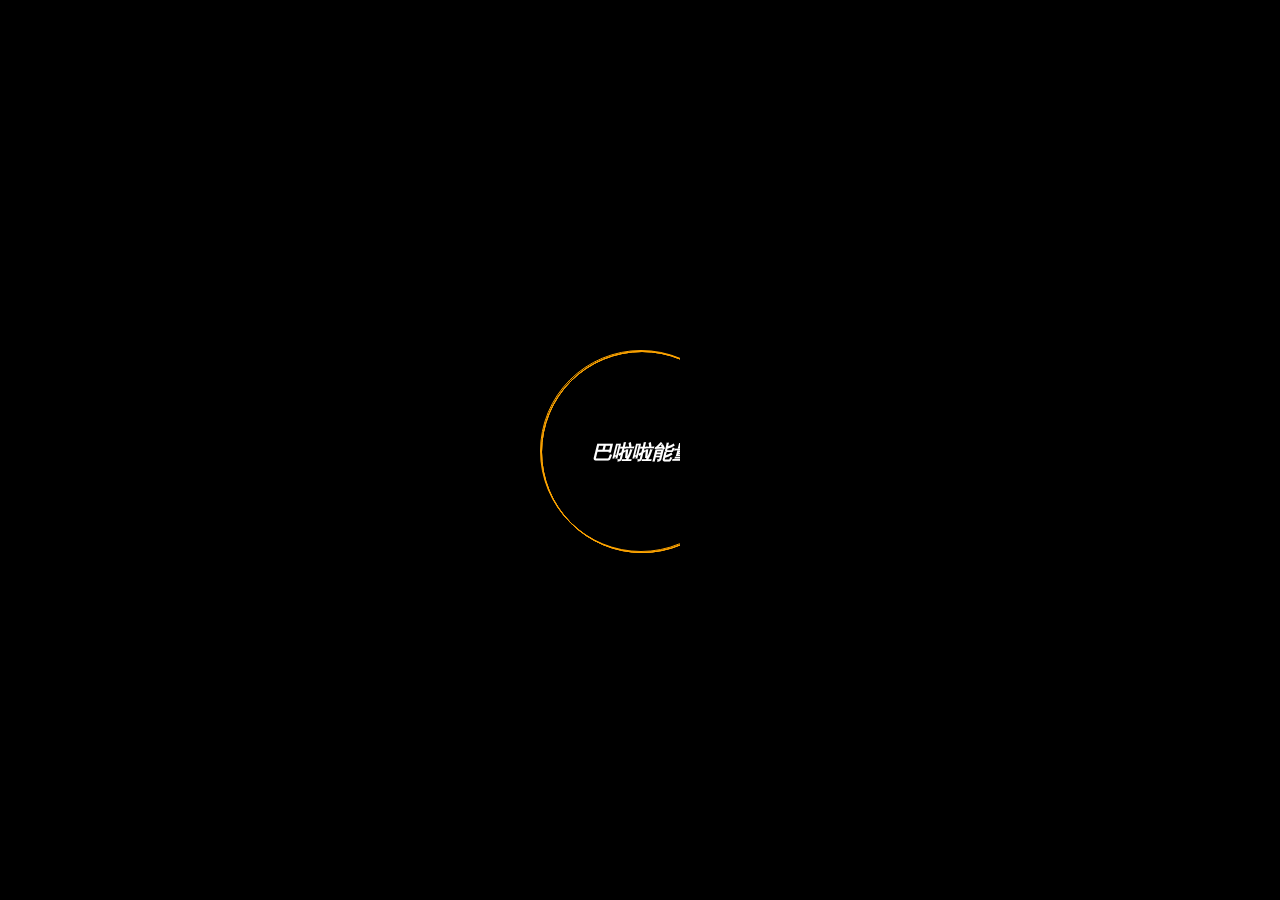
==== commit aae23e63: "Update index.html" ====
--- a/index.html
+++ b/index.html
@@ -21,21 +21,19 @@
 		#startwrap{width: 100%;height: 100%;position: relative;}
 		.start{width: 200px;height: 200px;border-radius: 50%;border: 1px solid orange;cursor: pointer;position: absolute;left:50%;top: 50%;margin-top: -100px;margin-left: -100px;}
 		.start div{position: absolute;left: 0;top: 0;width: 200px;height: 200px;border-radius: 50%;border: 1px solid orange;}
-		.start .con{line-height: 200px;text-align: center;font-size: 28px;font-weight: bold;color: #fff;}
+		.start .con{line-height: 200px;text-align: center;font-size: 20px;font-weight: bold;color: #fff;}
 		.start .first{animation: move 1s linear infinite;}
 		.start .second{animation: move 1s linear 1s infinite;}
 		@keyframes move{0%{transform: scale(1);opacity: 1;} 100%{transform: scale(1.3);opacity: 0;}}
 		@keyframes change{0%{opacity: 1;} 100%{opacity: 0.1;}}
-		.dangao{position: absolute;right: 0px;top:50%;width: 600px;height: 600px;margin-top: -390px;background: #000;}
+		.dangao{position: absolute;right: 0px;top:50%;width: 600px;height: 600px;margin-top: -265px;background: #000;}
 		.birthday{background: #000;}
 		p.title{ text-align:center;padding:24px; font-family:helvetica,arial,sans-serif;font-size:80px;font-weight:bold;color:#000;text-shadow:0 0 4px white,    
-	   	0 -5px 4px #ff3,2px -10px 6px #fd3,-2px -15px 11px #f80,2px -25px 18px #f20;position: absolute;bottom: 15px;left:-50%;display: none;transition: all 2s ease-in;}
+	   	0 -5px 4px #ff3,2px -10px 6px #fd3,-2px -15px 11px #f80,2px -25px 18px #f20;position: absolute;bottom: 15px;left:-1500px;transition: all 2s ease-in;-webkit-transition: all 2s ease-in;-ms-transition: all 2s ease-in;}
 	</style>
 </head>
 <body>
-	<audio loop id='mymusic' preload>
-		<source src="happy.mp3" type="audio/mp3"></source>
-	</audio>
+	<audio loop='loop' id='mymusic' preload='preload' src="happy.mp3"></audio>
 	<div class="masthead"></div>
 	<div class="swiper-container" id='startwrap'>
 	    <div class="swiper-wrapper">
@@ -43,7 +41,7 @@
 			    <div id='box'>
 					<span class="common">/**</span><br>
 					<span class="common xing">*</span><span class="time">2016-11-25</span><br>
-					<span class="common xing">*</span><span class="time">2016-10-23</span><br>
+					<span class="common xing">*</span><span class="time">2016-10-26</span><br>
 					<span class="common">**/</span><br><br><br>
 					<span class="com">Today is a special day!</span><br><br>
 					<span class="com">I hasten to congratulate you on the coming of your birthday.</span><br><br>
@@ -56,7 +54,7 @@
 		        <i class="start ani" swiper-animate-effect="zoomOutDown" swiper-animate-duration="0.5s">
 					<div class="first"></div>
 					<div class="second"></div>
-					<div class="con">Start</div>
+					<div class="con">巴啦啦能量</div>
 				</i>
 			</div>
 	    </div>
@@ -70,7 +68,7 @@
                 <div class="side"></div>
                 <div class="bottom"></div>
                 <div class="text">
-                    Happy Birthday
+                    魔仙 敏
                 </div>
             </div>
             <div class="bottom-one">
@@ -103,4 +101,4 @@
 	<script src="js/swiper.animate.min.js"></script>
 	<script src='js/myjs.js'></script>
 </body>
-</html>+</html>
--- a/css/fire.css
+++ b/css/fire.css
@@ -39,6 +39,8 @@
   -ms-backface-visibility: hidden;
   backface-visibility: hidden;
   transition: all 1s linear;
+  -webkit-transition: all 1s linear;
+  -ms-transition: all 1s linear;
   z-index: 99;
   opacity: 0;
 }
--- a/css/dangao.css
+++ b/css/dangao.css
@@ -7,6 +7,9 @@
             position: relative;
             opacity: 0;
             transition: all  5s linear;
+            -webkit-transition: all  5s linear;
+            -moz-transition: all  5s linear;
+            -ms-transition: all  5s linear;
         }
         /**
        ** 顶层的
